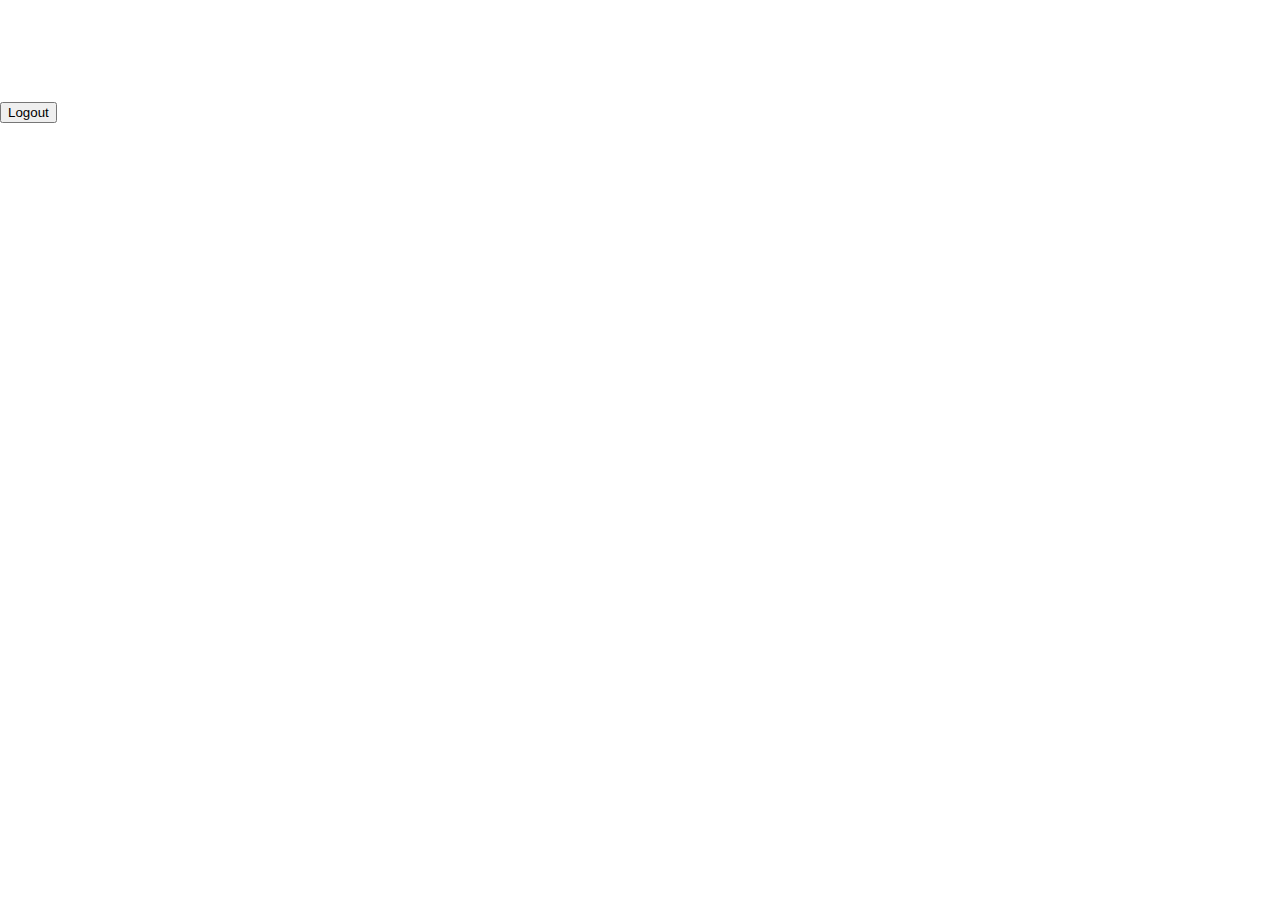
==== dev.html @ 0df72d36 "Create dev.html" ====
<!DOCTYPE html>
<html lang="en">
<head>
    <meta charset="UTF-8">
    <meta name="viewport" content="width=device-width, initial-scale=1.0">
    <title>Developer Console</title>
    <link rel="stylesheet" href="styles.css">
</head>
<body>
    <div class="console-container">
        <h2>Welcome to the Developer Console</h2>
        <p>This is a restricted area for authorized users only.</p>
        <button onclick="logout()">Logout</button>
    </div>

    <script src="scripts.js"></script>
</body>
</html>
---- styles.css ----
body {
    font-family: Arial, sans-serif;
    margin: 0;
    padding: 0;
    display: flex;
    flex-direction: column;
    min-height: 100vh; /* Ensure the body takes up at least the full viewport height */
    background-image: url('https://i.ibb.co/JpxbnwX/Funny-Screenshot-20240322-093833.png');
    background-size: cover;
    background-position: center;
    color: #fff; /* Default text color */
}

header {
    background-color: rgba(51, 51, 51, 0.8); /* Dark semi-transparent background for header */
    padding: 20px;
    text-align: center;
    position: sticky;
    top: 0;
    z-index: 1000;
}

header h1 {
    margin: 0;
    font-size: 36px;
}

.intro {
    max-width: 800px;
    margin: 20px auto;
    padding: 20px;
    background-color: rgba(51, 51, 51, 0.8); /* Dark semi-transparent background for intro section */
    border-radius: 10px;
}

.intro p {
    font-size: 18px;
    line-height: 1.5;
}

.intro ul {
    list-style-type: none;
    padding-left: 0;
}

.intro ul li {
    margin-bottom: 10px;
}

.leaderboard-container {
    margin: 20px;
}

table {
    width: 100%;
    margin-top: 20px;
    border-collapse: collapse;
    background-color: rgba(51, 51, 51, 0.8); /* Dark semi-transparent background for leaderboard table */
    border-radius: 10px;
}

th, td {
    padding: 10px;
    text-align: center;
    border-bottom: 1px solid #555;
}

th {
    background-color: #555;
    color: #fff;
}

tr:nth-child(even) {
    background-color: #444;
}

tr:hover {
    background-color: #666;
}

footer {
    text-align: center;
    padding: 20px;
    background-color: rgba(51, 51, 51, 0.8); /* Dark semi-transparent background for footer */
    position: sticky;
    bottom: 0;
    z-index: 1000;
}
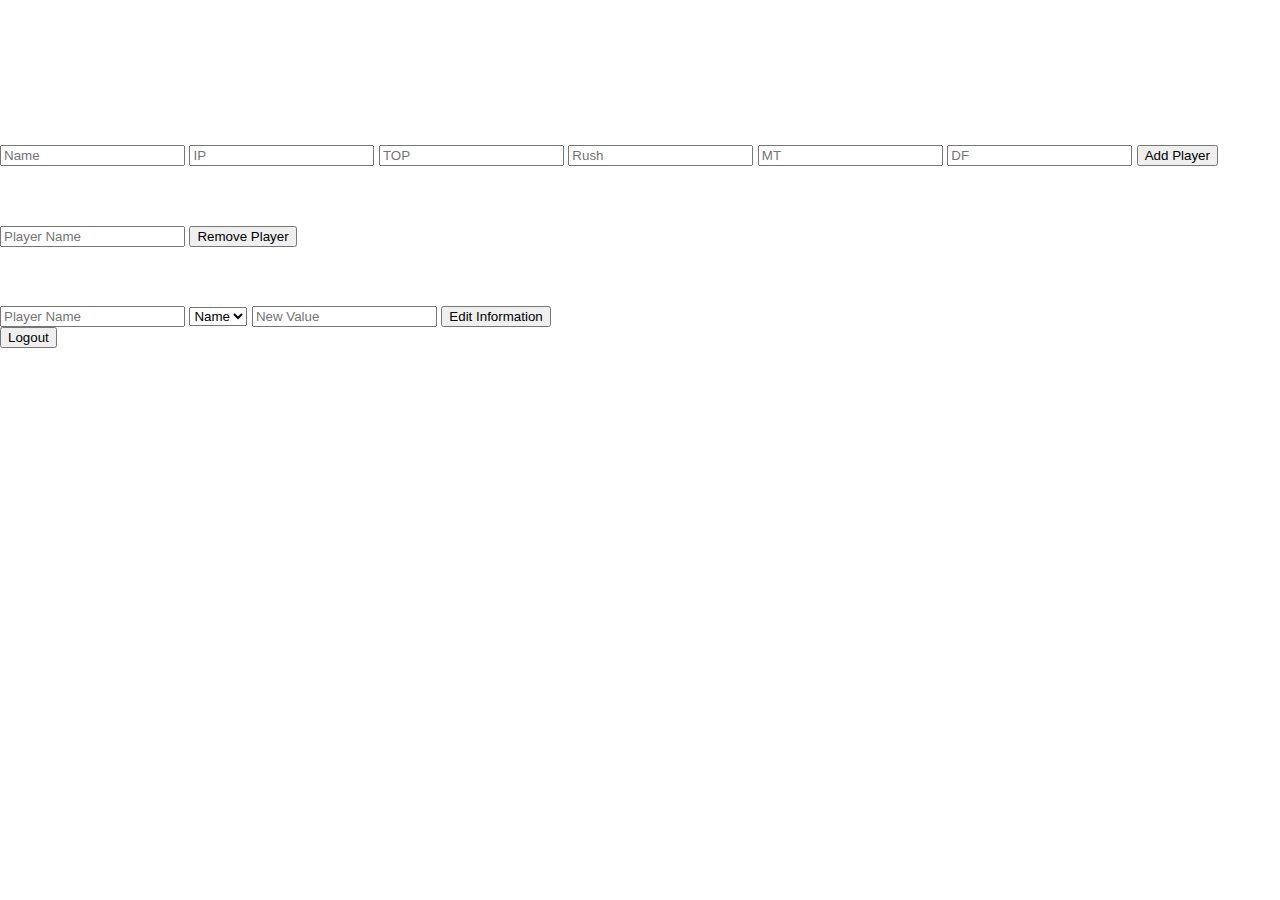
==== commit 56717ce4: "Update dev.html" ====
--- a/dev.html
+++ b/dev.html
@@ -3,13 +3,50 @@
 <head>
     <meta charset="UTF-8">
     <meta name="viewport" content="width=device-width, initial-scale=1.0">
+    <link rel="icon" type="image/png" sizes="16x16" href="https://i.ibb.co/JpxbnwX/Funny-Screenshot-20240322-093833.png"/>
     <title>Developer Console</title>
     <link rel="stylesheet" href="styles.css">
 </head>
 <body>
     <div class="console-container">
-        <h2>Welcome to the Developer Console</h2>
+        <h2>Welcome to the DevCons for LOB Leaderboard!</h2>
         <p>This is a restricted area for authorized users only.</p>
+
+        <!-- Form to add a new player -->
+        <form id="addPlayerForm">
+            <h3>Add New Player:</h3>
+            <input type="text" id="newName" placeholder="Name" required>
+            <input type="text" id="newIP" placeholder="IP">
+            <input type="text" id="newTOP" placeholder="TOP">
+            <input type="text" id="newRush" placeholder="Rush">
+            <input type="text" id="newMT" placeholder="MT">
+            <input type="text" id="newDF" placeholder="DF">
+            <button type="button" onclick="addNewPlayer()">Add Player</button>
+        </form>
+
+        <!-- Form to remove a player -->
+        <form id="removePlayerForm">
+            <h3>Remove Player:</h3>
+            <input type="text" id="playerToRemove" placeholder="Player Name" required>
+            <button type="button" onclick="removeExistingPlayer()">Remove Player</button>
+        </form>
+
+        <!-- Form to edit a player's information -->
+        <form id="editPlayerForm">
+            <h3>Edit Player Information:</h3>
+            <input type="text" id="playerToEdit" placeholder="Player Name" required>
+            <select id="editField">
+                <option value="Name">Name</option>
+                <option value="IP">IP</option>
+                <option value="TOP">TOP</option>
+                <option value="Rush">Rush</option>
+                <option value="MT">MT</option>
+                <option value="DF">DF</option>
+            </select>
+            <input type="text" id="editValue" placeholder="New Value" required>
+            <button type="button" onclick="editPlayerInfo()">Edit Information</button>
+        </form>
+
         <button onclick="logout()">Logout</button>
     </div>
 
